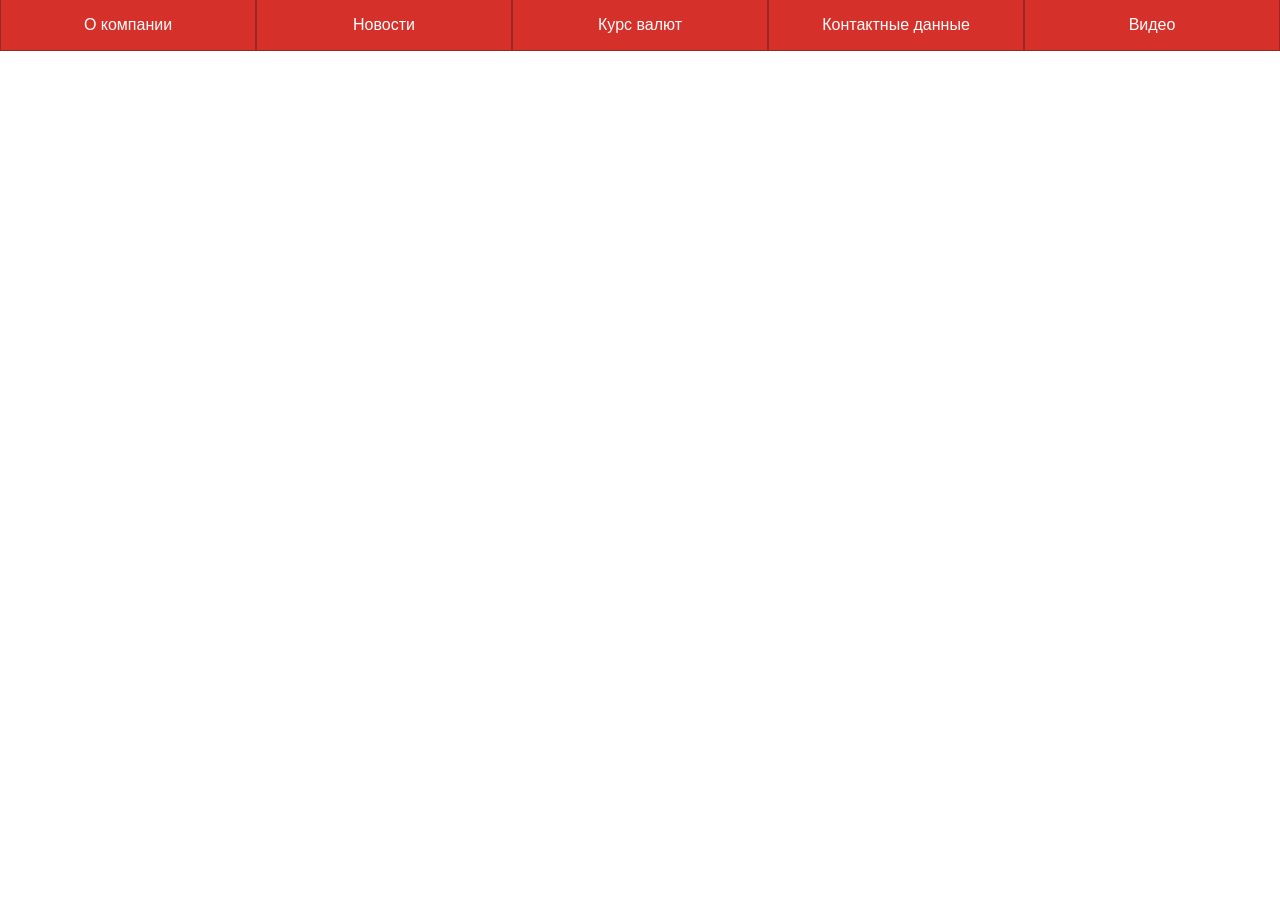
==== contact.html @ a7f9a59b "Создание остальных страниц и настройка перехода по ним по нажатию на меню" ====
<!DOCTYPE html>
<html lang="ru">
<head>
    <meta charset="UTF-8">
    <meta name="viewport" content="width=device-width, initial-scale=1.0">
    <title>Гемабанк</title>
    <link rel="stylesheet" href="main.css">
    <link rel="shortcut icon" href="images/favicon.ico" type="image/x-icon">
    <link rel="icon" href="images/favicon-16x16.png">
    <link rel="icon" href="images/favicon-32x32.png">
</head>
<body>
    <header>
        <div class="block" onclick="window.location.href='index.html'">
            О компании
        </div>
        <div class="block" onclick="window.location.href='news.html'">
            Новости
        </div>
        <div class="block" onclick="window.location.href='exchange.html'">
            Курс валют
        </div>
        <div class="block" onclick="window.location.href='contact.html'">
            Контактные данные
        </div>
        <div class="block" onclick="window.location.href='video.html'">
            Видео
        </div>
    </header>
    <main>

    </main>
    <footer>
    </footer>
</body>
</html>
---- main.css ----
* {
    margin: 0;
    padding: 0;
    font-family: "Roboto", sans-serif;
}
body {
    padding-top: 50px;
}
header {
    display: flex;
    flex-direction: row;
    align-items: center;
    position: fixed;
    top: 0;
    z-index: 2;
    width: 100%;
    height: 50px;
    background-color: #D6302A;
    color: #fff;
}
header div {
    flex: 1;
    display: flex;
    align-items: center;
    justify-content: center;
    text-align: center;
    border: 1px solid #9a2723;
    height: 100%;
    cursor: pointer;
}
header div:hover {
    font-size: 110%;
    transition: 0.5s;
}
header div:active {
    box-shadow: inset 0 3px 5px rgba(0,0,0,0.2);
    background-color: #a8231e;
}
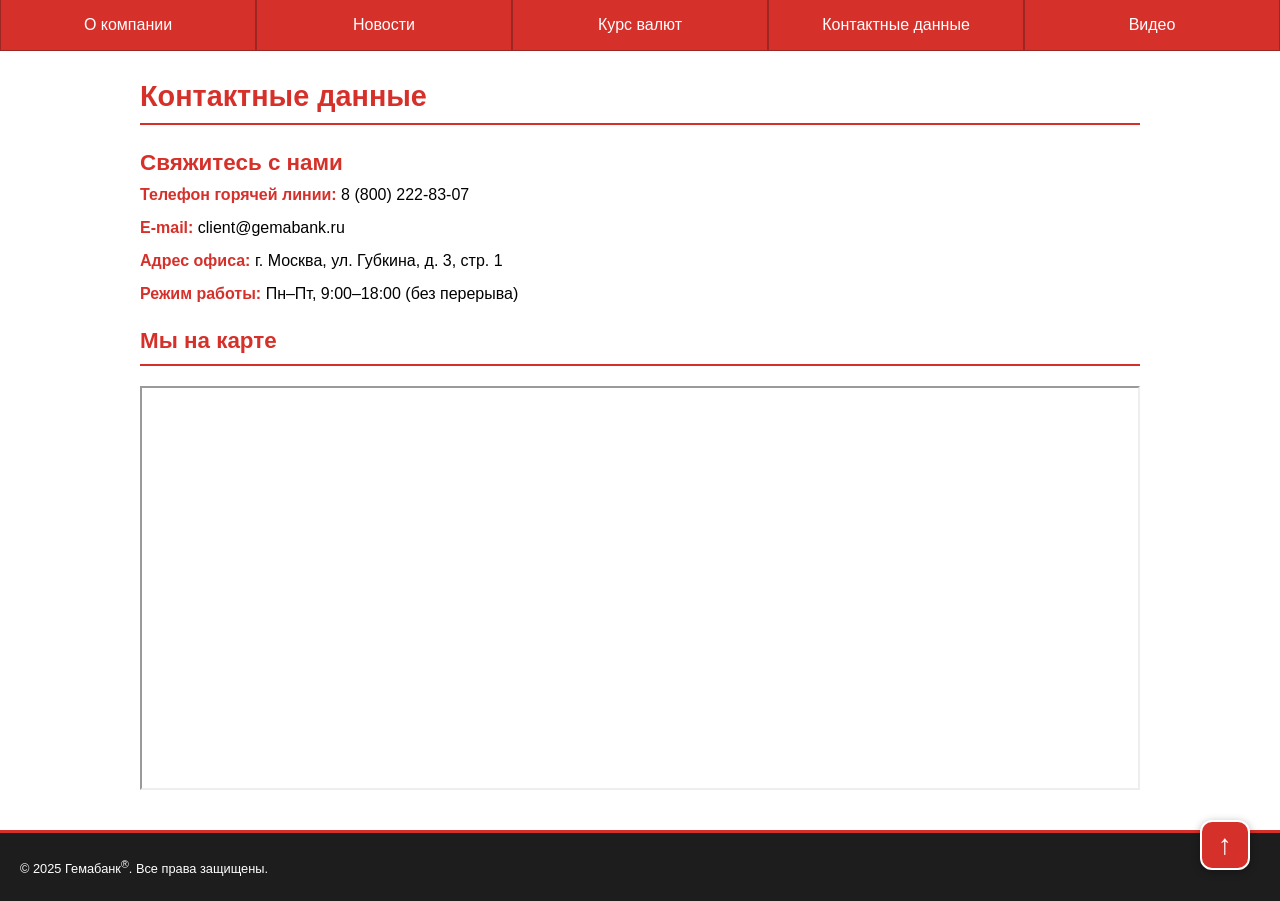
==== commit 3a590a7a: "Оформление страница с контактами" ====
--- a/contact.html
+++ b/contact.html
@@ -3,11 +3,18 @@
 <head>
     <meta charset="UTF-8">
     <meta name="viewport" content="width=device-width, initial-scale=1.0">
-    <title>Гемабанк</title>
+    <title>Гемабанк - Контакты</title>
     <link rel="stylesheet" href="main.css">
     <link rel="shortcut icon" href="images/favicon.ico" type="image/x-icon">
     <link rel="icon" href="images/favicon-16x16.png">
     <link rel="icon" href="images/favicon-32x32.png">
+    <script>
+        function btnUp(){
+            window.scrollTo({ 
+                top: 0, behavior: 'smooth' 
+            });
+        }
+    </script>
 </head>
 <body>
     <header>
@@ -27,10 +34,35 @@
             Видео
         </div>
     </header>
+
     <main>
+        <h1>Контактные данные</h1>
+        <hr>
 
+        <div class="contacts-container">
+            <div class="contacts-info">
+                <h2>Свяжитесь с нами</h2>
+                <p><strong>Телефон горячей линии:</strong> 8 (800) 222-83-07</p>
+                <p><strong>E-mail:</strong> client@gemabank.ru</p>
+                <p><strong>Адрес офиса:</strong> г. Москва, ул. Губкина, д. 3, стр. 1</p>
+                <p><strong>Режим работы:</strong> Пн–Пт, 9:00–18:00 (без перерыва)</p>
+            </div>
+        </div>
+
+        <h2>Мы на карте</h2>
+        <hr>
+        <div class="map">
+            <iframe src="https://yandex.ru/map-widget/v1/?ll=37.576489%2C55.699749&mode=search&oid=60665207011&ol=biz&tab=features&z=14.74" 
+                width="1000" 
+                height="400" 
+                frameborder="1" 
+                allowfullscreen="true">
+            </iframe>
+        </div>
     </main>
     <footer>
+        <p>&copy; 2025 Гемабанк<sup>&reg;</sup>. Все права защищены.</p>
     </footer>
+    <button class="up-button" onclick="btnUp()" title="Наверх">&uarr;</button>
 </body>
 </html>
--- a/main.css
+++ b/main.css
@@ -16,7 +16,7 @@
     width: 100%;
     height: 50px;
     background-color: #D6302A;
-    color: #fff;
+    color: #ffffff;
 }
 header div {
     flex: 1;
@@ -35,4 +35,108 @@
 header div:active {
     box-shadow: inset 0 3px 5px rgba(0,0,0,0.2);
     background-color: #a8231e;
+}
+main {
+    max-width: 1000px;
+    margin: 30px auto;
+    padding: 0 20px;
+}
+h1 {
+    font-size: 1.8rem;
+    color: #D6302A;
+    margin-bottom: 10px;
+    padding-left: 0;
+}
+h2 {
+    font-size: 1.4rem;
+    color: #D6302A;
+    margin: 25px 0 10px 0;
+    padding-bottom: 0;
+}
+hr {
+    border: none;
+    height: 2px;
+    background-color: #D6302A;
+    margin: 5px 0 20px 0;
+    width: 100%;
+}
+p {
+    margin-bottom: 15px;
+    text-align: justify;
+}
+ul, ol {
+    margin: 10px 0px 20px 30px;
+}
+li::marker{
+    color: #D6302A;
+}
+li {
+    margin-bottom: 5px;
+}
+strong {
+    color: #D6302A;
+}
+.image-left {
+    float: left;
+    margin-right: 20px;
+    margin-bottom: 10px;
+    max-width: 90px;
+}
+.image-right{
+    float: right;
+    margin-right: 20px;
+    margin-bottom: 10px;
+    max-width: 200px;
+}
+footer {
+    background-color: #1e1d1d;
+    color: #ffffff;
+    text-align: center;
+    padding: 20px;
+    font-size: 0.8rem;
+    border-top: 3px solid #D6302A;
+    margin-top: 40px;
+}
+footer p {
+    margin: 5px 0;
+}
+.official-link {
+    text-align: center;
+    margin-top: 30px;
+}
+.official-link a {
+    color: #D6302A;
+    font-weight: bold;
+    text-decoration: none;
+}
+.official-link a:hover {
+    text-decoration: underline;
+}
+.up-button {
+    position: fixed;
+    bottom: 30px;
+    right: 30px;
+    width: 50px;
+    height: 50px;
+    background-color: #D6302A;
+    color: white;
+    border: 2px solid white;
+    border-radius: 12px;
+    font-size: 28px;
+    cursor: pointer;
+    box-shadow: 0 2px 8px rgba(0,0,0,0.3);
+    z-index: 10;
+}
+.up-button:hover {
+    background-color: #a8231e;
+    transform: scale(1.05);
+}
+.up-button:active {
+    transform: scale(0.95);
+}
+.map {
+    display: flex;
+    justify-content: center;
+    position: relative;
+    overflow: hidden;
 }
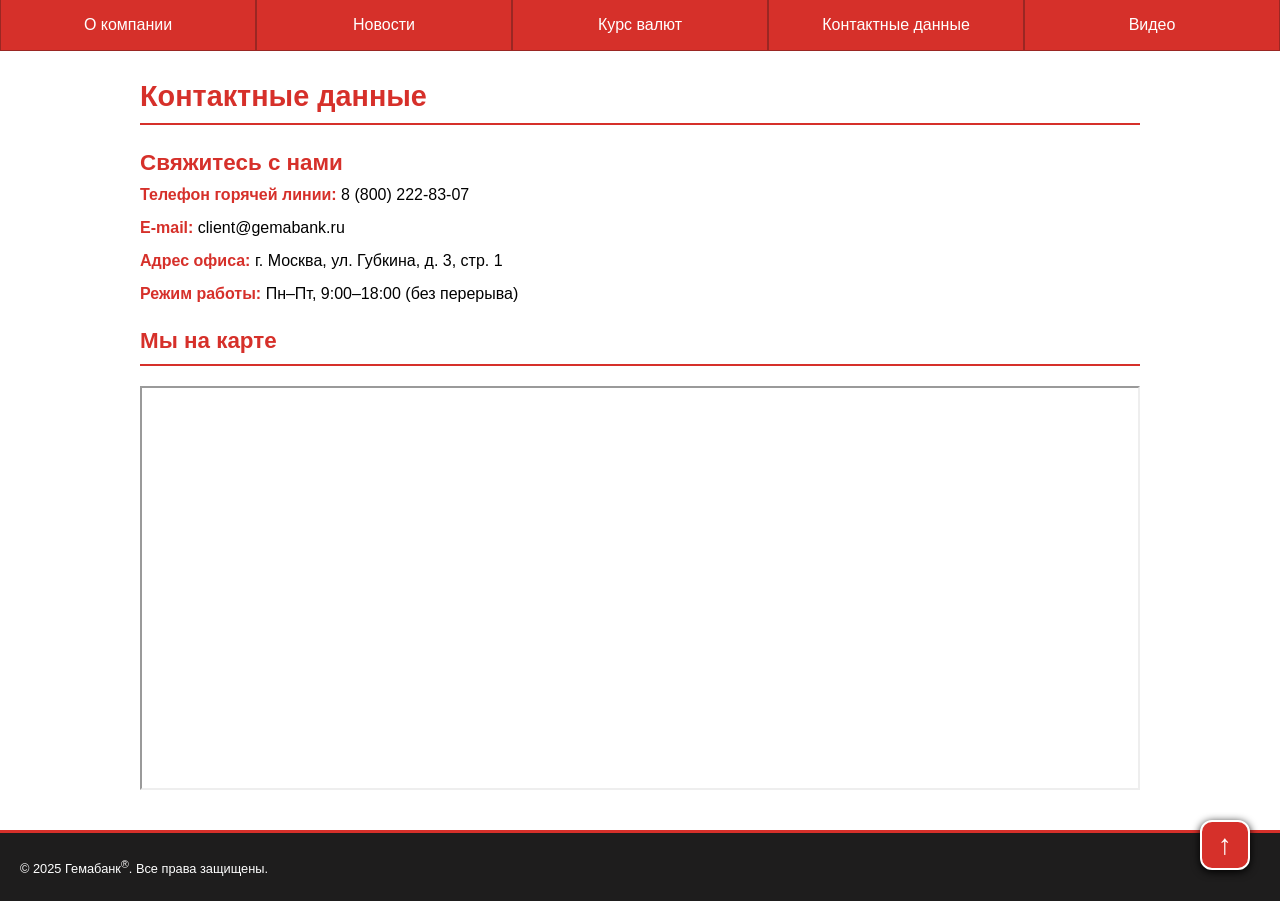
==== commit 3f471a70: "Вынесение стилей для кнопок в css + вынесение скрипта кнопки подъема в отдельный файл" ====
--- a/contact.html
+++ b/contact.html
@@ -8,13 +8,7 @@
     <link rel="shortcut icon" href="images/favicon.ico" type="image/x-icon">
     <link rel="icon" href="images/favicon-16x16.png">
     <link rel="icon" href="images/favicon-32x32.png">
-    <script>
-        function btnUp(){
-            window.scrollTo({ 
-                top: 0, behavior: 'smooth' 
-            });
-        }
-    </script>
+    <script src="scripts/button.js"></script>
 </head>
 <body>
     <header>
--- a/main.css
+++ b/main.css
@@ -33,7 +33,7 @@
     transition: 0.5s;
 }
 header div:active {
-    box-shadow: inset 0 3px 5px rgba(0,0,0,0.2);
+    box-shadow: inset 0 3px 5px black;
     background-color: #a8231e;
 }
 main {
@@ -90,7 +90,7 @@
 }
 footer {
     background-color: #1e1d1d;
-    color: #ffffff;
+    color: white;
     text-align: center;
     padding: 20px;
     font-size: 0.8rem;
@@ -124,7 +124,7 @@
     border-radius: 12px;
     font-size: 28px;
     cursor: pointer;
-    box-shadow: 0 2px 8px rgba(0,0,0,0.3);
+    box-shadow: 0 2px 8px black;
     z-index: 10;
 }
 .up-button:hover {
@@ -139,4 +139,33 @@
     justify-content: center;
     position: relative;
     overflow: hidden;
-}+}
+.video {
+    position: relative;
+    width: 800px;
+    margin: 0 auto;
+    padding-bottom: 56.25%;
+    overflow: hidden;
+    border-radius: 16px;   
+    box-shadow: 0 4px 12px black;
+}
+.video iframe {
+    position: absolute;
+    top: 0;
+    left: 0;
+    width: 100%;
+    height: 100%;
+}
+.btn {
+    background-color: #D6302A;
+    color: white;
+    border: none;
+    padding: 8px 16px;
+    border-radius: 30px;
+    cursor: pointer;
+    margin: auto 10px 15px 10px;
+    font-weight: bold;
+}
+.btn:hover {
+    background-color: #a8231e;
+}
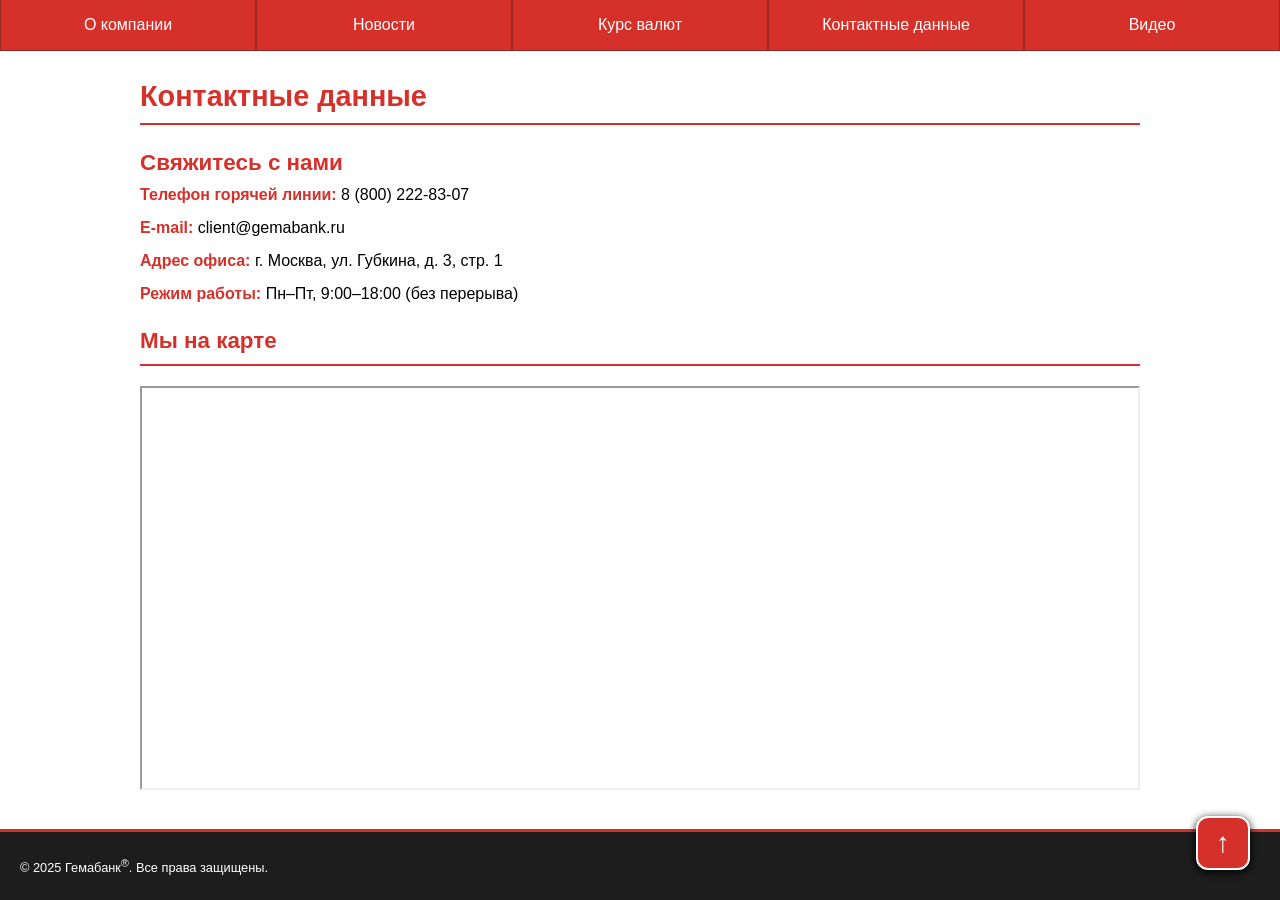
==== commit 75efa608: "Упрощение меню и кнопки для подъема наверх" ====
--- a/contact.html
+++ b/contact.html
@@ -10,23 +10,13 @@
     <link rel="icon" href="images/favicon-32x32.png">
     <script src="scripts/button.js"></script>
 </head>
-<body>
+<body id="top">
     <header>
-        <div class="block" onclick="window.location.href='index.html'">
-            О компании
-        </div>
-        <div class="block" onclick="window.location.href='news.html'">
-            Новости
-        </div>
-        <div class="block" onclick="window.location.href='exchange.html'">
-            Курс валют
-        </div>
-        <div class="block" onclick="window.location.href='contact.html'">
-            Контактные данные
-        </div>
-        <div class="block" onclick="window.location.href='video.html'">
-            Видео
-        </div>
+        <a class="block" href="index.html">О компании</a>
+        <a class="block" href="news.html">Новости</a>
+        <a class="block" href="exchange.html">Курс валют</a>
+        <a class="block" href="contact.html">Контактные данные</a>
+        <a class="block" href="video.html">Видео</a>
     </header>
 
     <main>
@@ -57,6 +47,5 @@
     <footer>
         <p>&copy; 2025 Гемабанк<sup>&reg;</sup>. Все права защищены.</p>
     </footer>
-    <button class="up-button" onclick="btnUp()" title="Наверх">&uarr;</button>
-</body>
+    <a href="#top" class="up-button" title="Наверх">&uarr;</a>
 </html>
--- a/main.css
+++ b/main.css
@@ -3,8 +3,14 @@
     padding: 0;
     font-family: "Roboto", sans-serif;
 }
+html {
+    scroll-behavior: smooth;
+}
 body {
+    height: 100%;
     padding-top: 50px;
+    padding-bottom: 80px;
+    position: relative;
 }
 header {
     display: flex;
@@ -18,7 +24,7 @@
     background-color: #D6302A;
     color: #ffffff;
 }
-header div {
+header a {
     flex: 1;
     display: flex;
     align-items: center;
@@ -27,17 +33,21 @@
     border: 1px solid #9a2723;
     height: 100%;
     cursor: pointer;
+    text-decoration: none;
+    color: white;
+    transition: 0.2s;
 }
-header div:hover {
+header a:hover {
     font-size: 110%;
-    transition: 0.5s;
+    background-color: #b02a24;
 }
-header div:active {
+header a:active {
     box-shadow: inset 0 3px 5px black;
     background-color: #a8231e;
 }
 main {
     max-width: 1000px;
+    height: 100%;
     margin: 30px auto;
     padding: 0 20px;
 }
@@ -96,6 +106,10 @@
     font-size: 0.8rem;
     border-top: 3px solid #D6302A;
     margin-top: 40px;
+    position: fixed;
+    bottom: 0;
+    right: 0;
+    left: 0;
 }
 footer p {
     margin: 5px 0;
@@ -113,6 +127,9 @@
     text-decoration: underline;
 }
 .up-button {
+    display: flex;
+    align-items: center;
+    justify-content: center;
     position: fixed;
     bottom: 30px;
     right: 30px;
@@ -126,6 +143,7 @@
     cursor: pointer;
     box-shadow: 0 2px 8px black;
     z-index: 10;
+    text-decoration: none;
 }
 .up-button:hover {
     background-color: #a8231e;
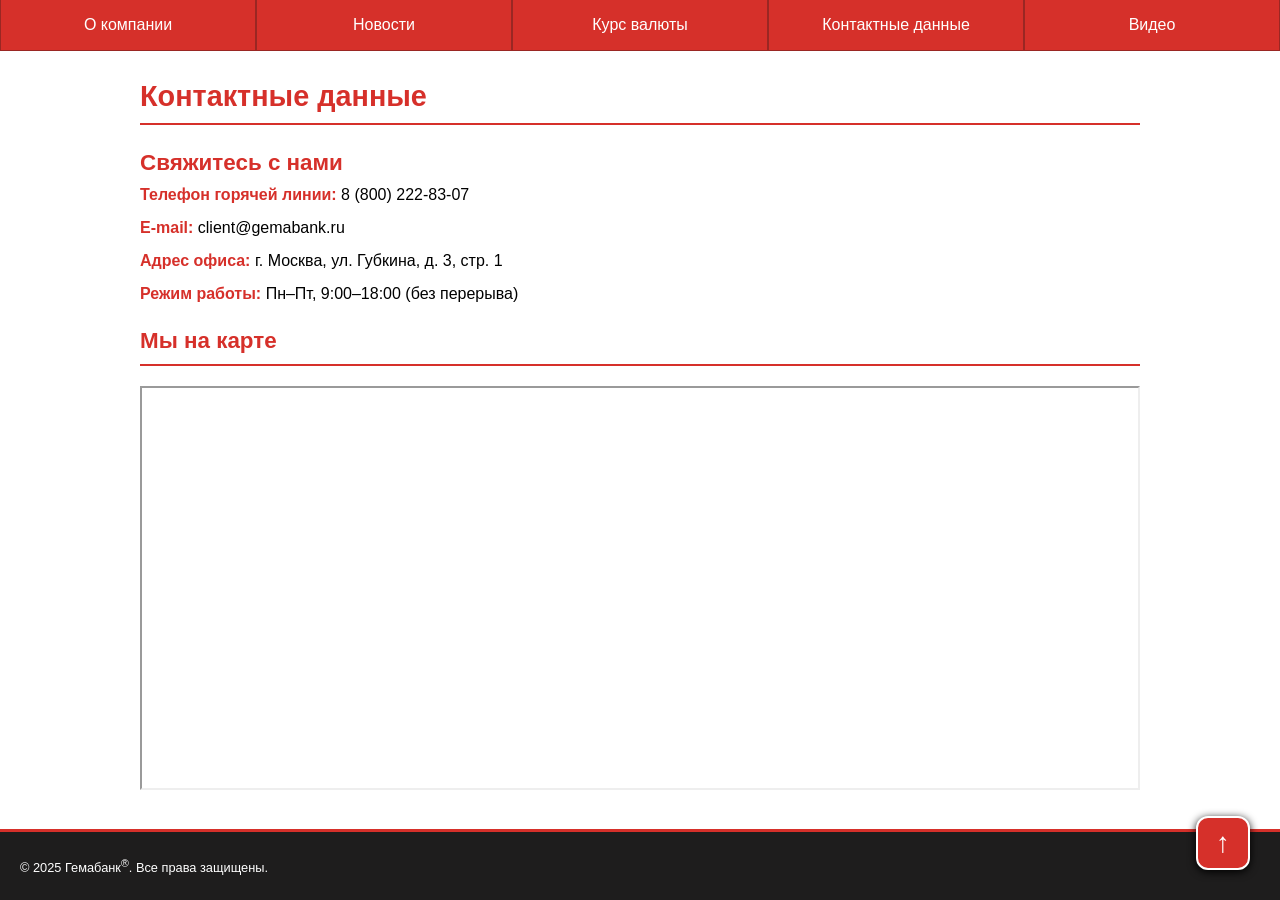
==== commit 63e760de: "Изменение названия страницы с курсом в меню сайта" ====
--- a/contact.html
+++ b/contact.html
@@ -14,7 +14,7 @@
     <header>
         <a class="block" href="index.html">О компании</a>
         <a class="block" href="news.html">Новости</a>
-        <a class="block" href="exchange.html">Курс валют</a>
+        <a class="block" href="exchange.html">Курс валюты</a>
         <a class="block" href="contact.html">Контактные данные</a>
         <a class="block" href="video.html">Видео</a>
     </header>
